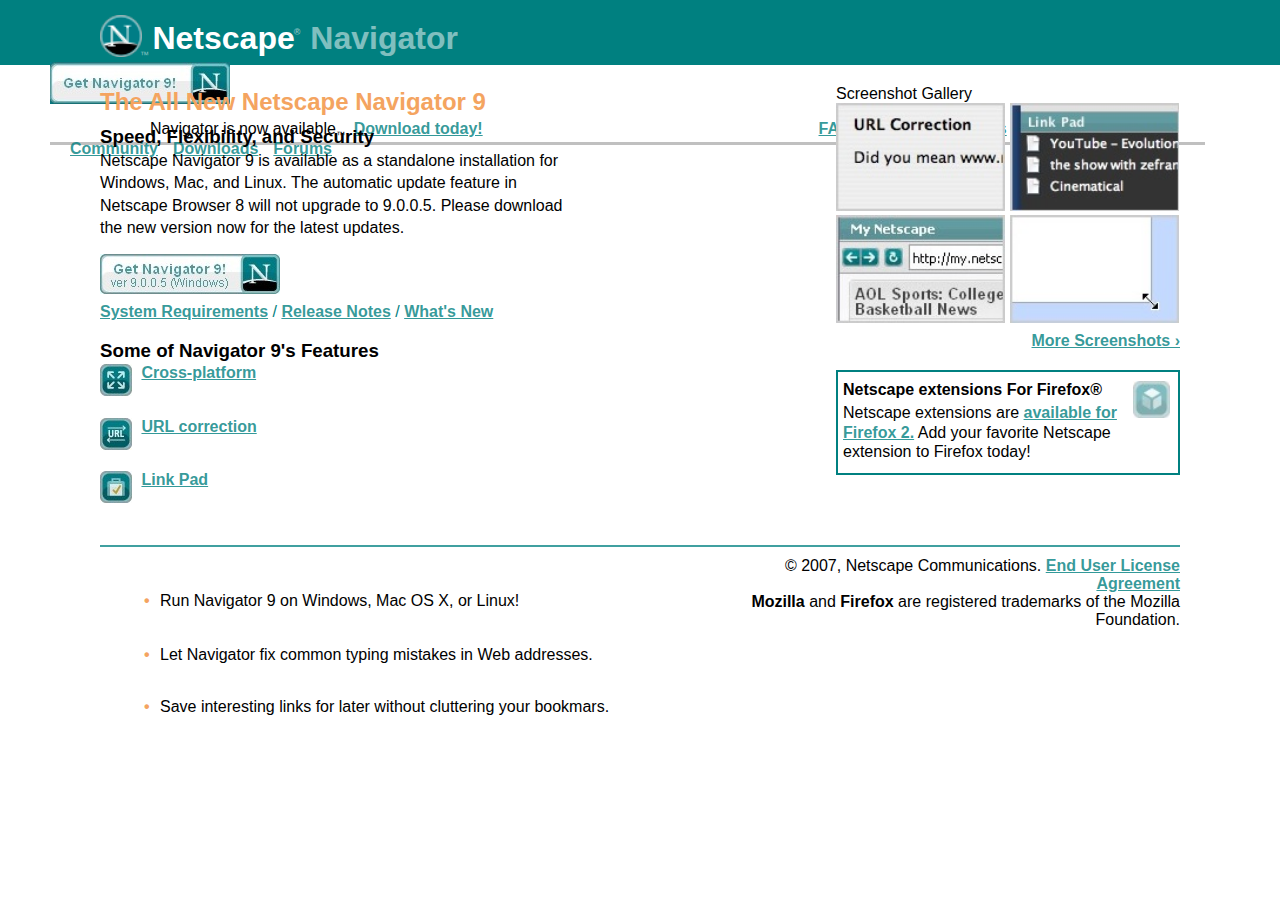
==== docs/index.html @ 93f3923c "Code Development" ====
<!DOCTYPE html>
<html lang="en">
<head>
    <meta charset="UTF-8">
    <meta name="viewport" content="width=device-width, initial-scale=1.0">
    <link rel="shortcut icon" href="../Images/32px-Netscape-2007-logo.svg.png">
    <link rel="stylesheet" href="./index.css" type="text/css">
    <title>Netscape Navigator</title>
    <script src="./index.js"></script>
</head>
    
<body>
    <header>
        <img class="logo" src="../Images/32px-Netscape-2007-logo.svg.png" alt="Browser Logo"><sub>&trade;</sub></img>
        <h1>Netscape<sup>&reg;</sup><span> Navigator</span></h1><img class="get" src="../Images/icon1.jpg">
        <nav>
            <span>Navigator is now available <sub>&trade;</sub> <a href="">Download today!</a></span>
            <a href="">FAQ</a><a href="">Support</a><a href="">Add ons</a>
            <a href="">Community</a><a href="">Downloads</a><a href="">Forums</a>
        </nav>
    </header>

    <main>
        <div class="parent">

            <div class="left">
                <h2>The All New Netscape Navigator 9</h2>
                <h3>Speed, Flexibility, and Security</h3>
                <p>
                    Netscape Navigator 9 is available as a standalone installation
                    for Windows, Mac, and Linux. The automatic update feature in
                    Netscape Browser 8 will not upgrade to 9.0.0.5. Please download 
                    the new version now for the latest updates. 
                </p>
                <img src="../Images/icon2.jpg"/>
                <p class="sla"><a href="">System Requirements</a> / <a href=""> Release Notes</a> / 
                    <a href=""> What's New</a></p>
                <h3>Some of Navigator 9's Features</h3>
                <ul>
                    <p>
                        <img src="../Images/cross-platform-icon.jpg" alt="">
                        <a href="">Cross-platform</a>
                        <li id="one">Run Navigator 9 on Windows, Mac OS X, or Linux!</li>  
                    </p>
                    
                    <p>
                        <img src="../Images/url-correction-icon.jpg" alt="">
                        <a href="">URL correction</a>
                        <li id="two">Let Navigator fix common typing mistakes in Web addresses.</li>
                    </p>

                    <p>
                        <img src="../Images/link-pad-icon.jpg" alt="">
                        <a href="">Link Pad</a>
                        <li id="three">Save interesting links for later without cluttering your bookmars.</li>
                    </p>       
                </ul>
            </div>
                
            <div class="right"> 
                    <p>Screenshot Gallery</p>
                    <img src="../Images/screenshot1.jpg">
                    <img src="../Images/screenshot2.jpg">
                    <img src="../Images/screenshot3.jpg">
                    <img src="../Images/screenshot4.jpg">
                    <a href="" class="screen">More Screenshots &rsaquo;</a>   
                <div>
                    <h4>Netscape extensions For Firefox&reg;</h4>
                    <p>Netscape extensions are <a href="">available for Firefox 2.</a>
                     Add your 
                    favorite Netscape extension to Firefox today!
                    </p>
                    <img id="ext" src="../Images/extension-icon.jpg" alt="">     
                </div>             
                
            </div>
            
        </div>
    
    
    <hr>
    <footer>
        
        <p>&copy; 2007, Netscape Communications. <a href="">End User License
            Agreement</a><br> <b>Mozilla</b> and <b>Firefox</b> are registered trademarks of 
            the Mozilla Foundation.
        </p>
    </footer>
    </main>
</body>
</html>
---- docs/index.css ----
* {
    margin: 0;
    padding: 0;
}

html {
    font-family: Helvetica;
}

a {
    font-weight: 600;
    color: rgba(0, 128, 128, 0.8);
}

main {
    /* display: none; */
}
/*header*/
header {
    background-color: teal;
    height: 65px;
    padding: 0 75px 0 50px;
}

h1 {
    color: white;
    display: inline;
    margin: 18px 50% 0 5px;
    position: relative;
    bottom: 5px;
    right: 10px;
}

h1 span {
    opacity: 0.5;
}

sup, sub {
    font-size: xx-small; 
    color: white;
    opacity: 0.5;
}

sub {
    position: relative;
    right: 4px;
}

sup {
    position: relative;
    right: 1px;
    bottom: 2px;
}

.logo {
    margin: 12px 2px 0 50px;
    position: relative;
    top: 3px;
    height: 42px;
}

.get {
    margin-bottom: 7px;
}



a:hover {
    background-color: rgba(0, 128, 128, 0.3);
}
/*header*/


/*navigation*/
nav {
    height: 22px;
    border-bottom: 3px solid silver;
    padding: 5px 5px 0 20px;
}

nav span {
    margin: 0 28% 0 80px;
    text-align: justify;
}

nav a {
    margin: 0 15px 0 0;
}

nav sub {
    color: black;
    opacity: 1;
}
/*nav*/


/*main*/
.parent {
    margin: 20px 100px 20px 100px;
    display: flex;
}

h2 {
    color: sandybrown;
}

.left {
    padding-right: 100px;
    margin-right: 150px;
    line-height: 1.4;
}

.left p {
    margin: 0 0 15px 0;
}

.sla {
    color: teal;
}

.left h3 {
    margin-top: 5px;
}

ul {
    list-style: none;
}
  
ul li::before {
    content: "\2022";
    color: sandybrown;
    font-weight: bold; 
    display: inline-block;
    width: 1em;
    margin-left: -1em;
  }

ul a {
    font-weight: bold;  
    position: relative;
    bottom: 18px; 
    left: 5px; 
}


li {
    position: absolute;
    left: 160px;
}

#one {
    bottom: 288px;
}

#two {
    bottom: 234px;
}

#three {
    bottom: 182px;
}

.right img {
    width: 49.2%;
    height: auto;
}

.screen {
    display: block;
    margin: 5px 0 0 188px;
    text-align: end;
}

.right div {
    margin-top: 20px;
    padding: 8px 15px 3px 5px;
    border: 2px solid teal ;
    width: 320px;
    height: 90px;
    text-align: left;
    line-height: 1.2;
}

.right h4 {
    margin-bottom: 4px;
}

#ext {
    width: 37px;
    position: relative;
    left: 290px;
    bottom: 80px;    
}
/*main*/


hr {
    margin: 0 100px;
    border: 1px solid teal;
    opacity: 0.75;
}

/*footer*/
footer {
    margin: 10px 100px 0 720px;
    text-align: right;
}
/*footer*/
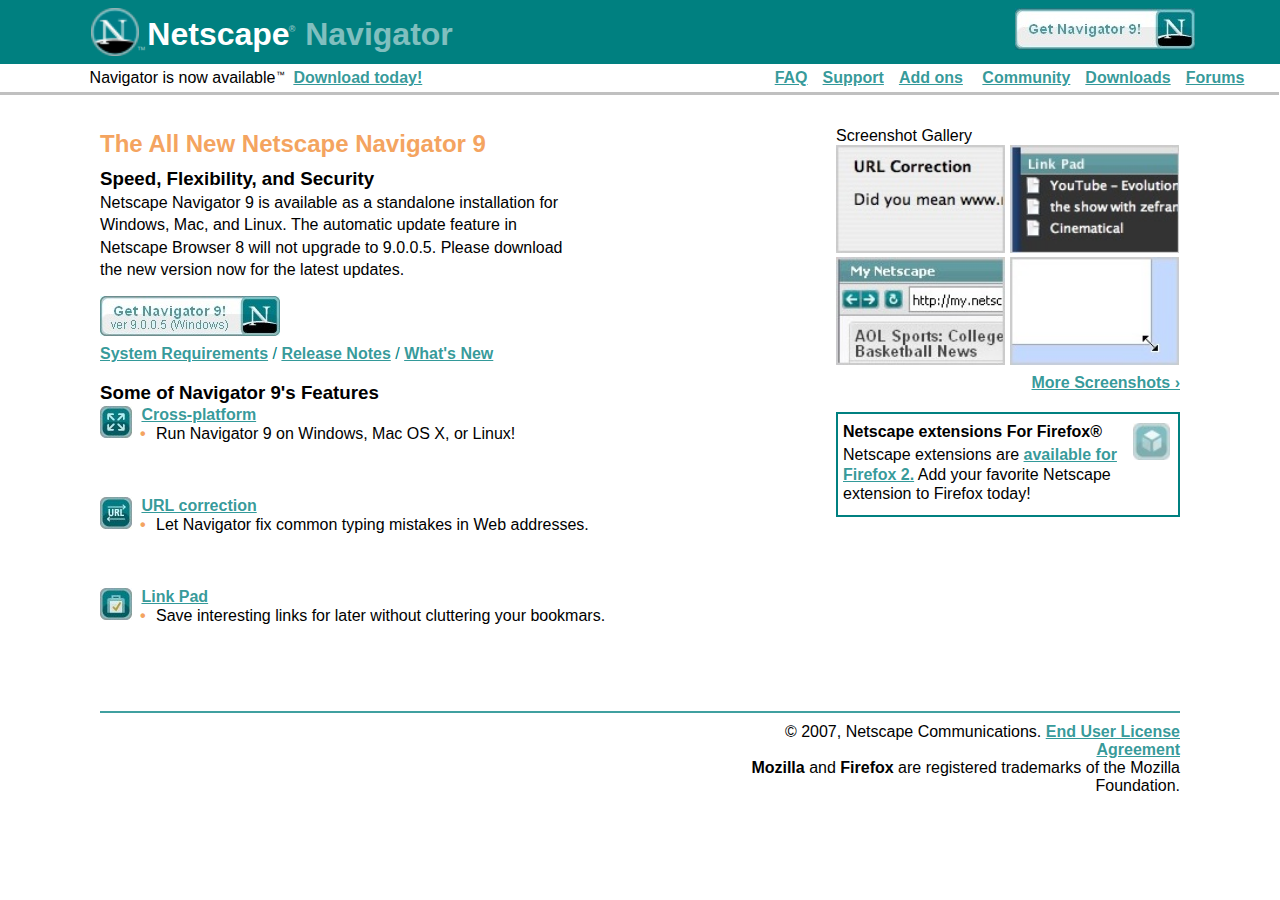
==== commit 9105dcfd: "Code development Wednesday 08/05/2020" ====
--- a/docs/index.html
+++ b/docs/index.html
@@ -15,7 +15,7 @@
         <h1>Netscape<sup>&reg;</sup><span> Navigator</span></h1><img class="get" src="../Images/icon1.jpg">
         <nav>
             <span>Navigator is now available <sub>&trade;</sub> <a href="">Download today!</a></span>
-            <a href="">FAQ</a><a href="">Support</a><a href="">Add ons</a>
+            <a href="" id="hidden">Download now</a><a href="">FAQ</a><a href="">Support</a><a href="">Add ons</a>
             <a href="">Community</a><a href="">Downloads</a><a href="">Forums</a>
         </nav>
     </header>
--- a/docs/index.css
+++ b/docs/index.css
@@ -4,7 +4,7 @@
 }
 
 html {
-    font-family: Helvetica;
+    font-family: Arial, Helvetica, sans-serif;
 }
 
 a {
@@ -12,24 +12,22 @@
     color: rgba(0, 128, 128, 0.8);
 }
 
-main {
-    /* display: none; */
-}
-/*header*/
+
 header {
     background-color: teal;
-    height: 65px;
-    padding: 0 75px 0 50px;
+    padding: 0 3.5% 0 7%;
+    height: 4em;
 }
 
 h1 {
     color: white;
     display: inline;
-    margin: 18px 50% 0 5px;
-    position: relative;
-    bottom: 5px;
-    right: 10px;
-}
+    margin: 1em 43vw 0 0.4%;
+    position: relative;
+    bottom: 0.4em;
+    right: 1%;
+}
+
 
 h1 span {
     opacity: 0.5;
@@ -44,6 +42,7 @@
 sub {
     position: relative;
     right: 4px;
+    bottom: 1em;
 }
 
 sup {
@@ -53,14 +52,14 @@
 }
 
 .logo {
-    margin: 12px 2px 0 50px;
-    position: relative;
-    top: 3px;
-    height: 42px;
+    margin: 0.12em 0.1em 0 ; 
+    position: relative;
+    bottom: 0.1em;
+    height: 3em;
 }
 
 .get {
-    margin-bottom: 7px;
+    padding: 0.5em 0;
 }
 
 
@@ -70,16 +69,22 @@
 }
 /*header*/
 
-
 /*navigation*/
+#hidden {
+    display: none;
+}
+
 nav {
-    height: 22px;
+    background-color: #fff;
+    height: 1.4em;
+    margin: 0.2em -3.4vw 0.4em -7vw;
+    padding-left: 7vw;
     border-bottom: 3px solid silver;
-    padding: 5px 5px 0 20px;
+    /* padding: 5px 5px 0 20px; */
 }
 
 nav span {
-    margin: 0 28% 0 80px;
+    margin: 0 28% 0 0;
     text-align: justify;
 }
 
@@ -95,8 +100,11 @@
 
 
 /*main*/
+main {
+    min-width: 600px;
+}
 .parent {
-    margin: 20px 100px 20px 100px;
+    margin: 7vh 100px 2em 100px;
     display: flex;
 }
 
@@ -144,8 +152,9 @@
 
 
 li {
-    position: absolute;
-    left: 160px;
+    position: relative;
+    top: -2.3em;
+    left: 3.5em;
 }
 
 #one {
@@ -205,4 +214,87 @@
     margin: 10px 100px 0 720px;
     text-align: right;
 }
-/*footer*/+/*footer*/
+
+@media only screen and (min-width: 768px) and (max-width: 1024px) {
+    header {
+        padding: 0.5em 7% 0 7%;
+        height: 4em;
+    }
+
+    h1 {
+        display: inline-block;
+        margin: 1em 0 0 0.4%;
+        position: relative;
+        bottom: 0.5em;
+        right: 1%;
+    }
+
+    .get {
+        float: right;
+        margin-right: 2em;
+    }
+
+    #hidden {
+        display: inline;
+    }
+
+    nav {
+        text-align: center;
+        margin: 0.2em 0 0.4em 0;
+        padding-left: 0;
+        border-bottom: 3px solid silver;
+    }
+
+    nav span {
+        display: none;
+    }
+
+    nav a {
+        margin-right: 1em;
+    }
+
+    .parent {
+        display: block;
+    }
+
+    h2, h3 {
+        text-align: center;
+    }
+
+    
+    .left {
+        min-width: 50%;
+        text-align: justify;
+        padding-right: 0;
+        margin-right: 0;
+        line-height: 1.4;
+    }
+
+    .left p {
+        display: inline-block;
+    }
+    
+    /* .left img {
+        display: inline-block;
+    } */
+    
+
+    
+    .left h3 {
+        margin-top: 0.1em;
+    }
+    
+
+    
+    .screen {
+        display: block;
+        margin: 5px 0 0 188px;
+        text-align: end;
+    }
+    
+
+
+
+
+}
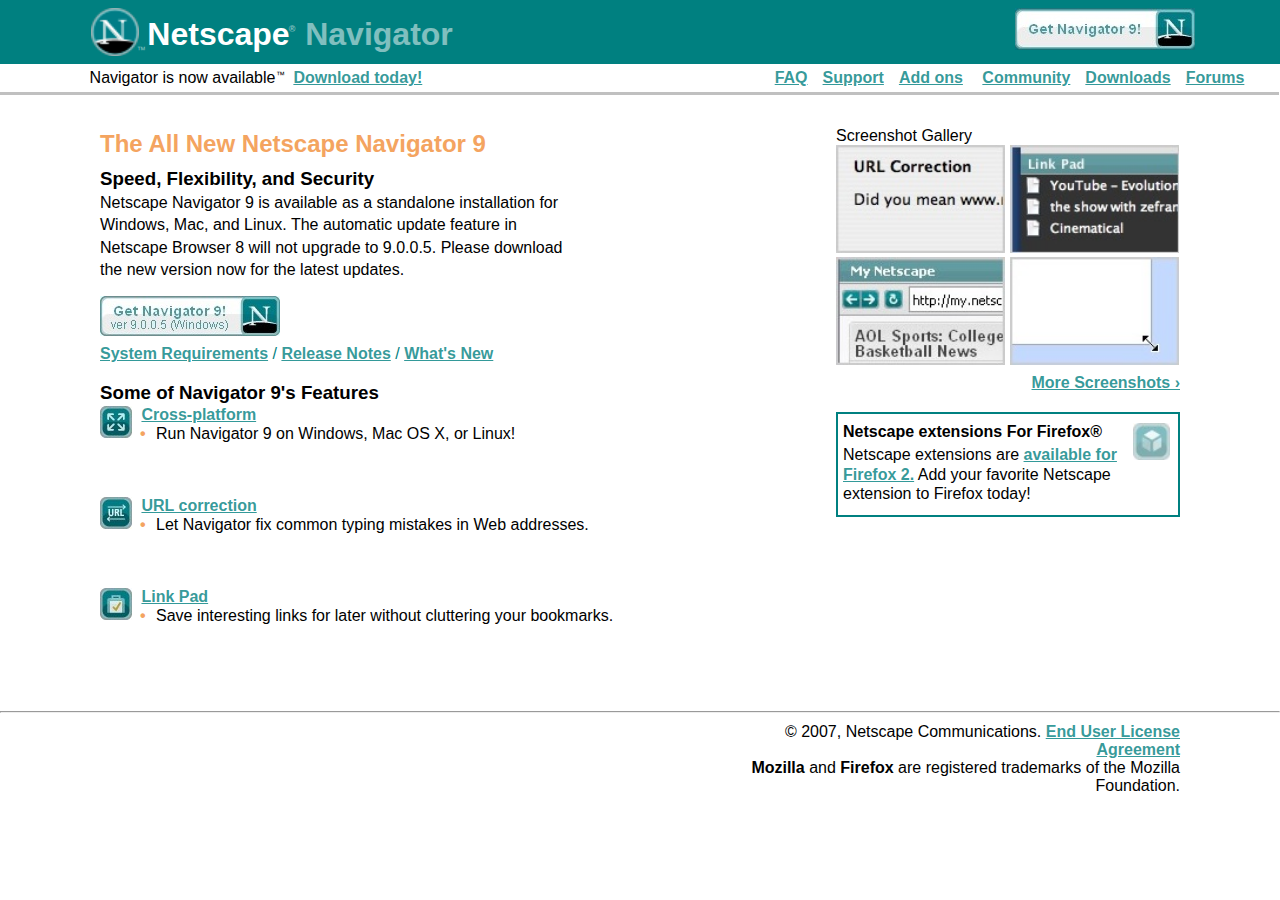
==== commit a9e4a208: "Page development_Tablet view" ====
--- a/docs/index.html
+++ b/docs/index.html
@@ -13,70 +13,73 @@
     <header>
         <img class="logo" src="../Images/32px-Netscape-2007-logo.svg.png" alt="Browser Logo"><sub>&trade;</sub></img>
         <h1>Netscape<sup>&reg;</sup><span> Navigator</span></h1><img class="get" src="../Images/icon1.jpg">
-        <nav>
+        <a href="#"><img src="../Images/bars-solid.svg" alt="navigation bar" id="navi"></a>
+
+        <nav id="navigate">
             <span>Navigator is now available <sub>&trade;</sub> <a href="">Download today!</a></span>
             <a href="" id="hidden">Download now</a><a href="">FAQ</a><a href="">Support</a><a href="">Add ons</a>
-            <a href="">Community</a><a href="">Downloads</a><a href="">Forums</a>
+            <a href="">Community</a><a href="">Downloads</a><a href="for">Forums</a>
         </nav>
     </header>
 
     <main>
+             
         <div class="parent">
+            
+        <div class="left">
+            <h2 id="head2">The All New Netscape Navigator 9</h2>
+            <h3 id='h3'>Speed, Flexibility, and Security</h3>
+            <p>
+                Netscape Navigator 9 is available as a standalone installation
+                for Windows, Mac, and Linux. The automatic update feature in
+                Netscape Browser 8 will not upgrade to 9.0.0.5. Please download 
+                the new version now for the latest updates. 
+            </p>
+            <img src="../Images/icon2.jpg"/>
+            <p class="sla"><a href="">System Requirements</a> / <a href=""> Release Notes</a> / 
+                <a href=""> What's New</a></p>
+            <h3>Some of Navigator 9's Features</h3>
+            <ul>
+                <p>
+                    <img src="../Images/cross-platform-icon.jpg" alt="">
+                    <a href="">Cross-platform</a>
+                    <li id="one">Run Navigator 9 on Windows, Mac OS X, or Linux!</li>  
+                </p>
+                
+                <p>
+                    <img src="../Images/url-correction-icon.jpg" alt="">
+                    <a href="">URL correction</a>
+                    <li id="two">Let Navigator fix common typing mistakes in Web addresses.</li>
+                </p>
 
-            <div class="left">
-                <h2>The All New Netscape Navigator 9</h2>
-                <h3>Speed, Flexibility, and Security</h3>
                 <p>
-                    Netscape Navigator 9 is available as a standalone installation
-                    for Windows, Mac, and Linux. The automatic update feature in
-                    Netscape Browser 8 will not upgrade to 9.0.0.5. Please download 
-                    the new version now for the latest updates. 
+                    <img src="../Images/link-pad-icon.jpg" alt="">
+                    <a href="">Link Pad</a>
+                    <li id="three">Save interesting links for later without cluttering your bookmarks.</li>
+                </p>       
+            </ul>
+        </div>
+            
+        <div class="right"> 
+                <p>Screenshot Gallery</p>
+                <img src="../Images/screenshot1.jpg">
+                <img src="../Images/screenshot2.jpg">
+                <img src="../Images/screenshot3.jpg">
+                <img src="../Images/screenshot4.jpg">
+                <a href="" class="screen">More Screenshots &rsaquo;</a>   
+            <div>
+                <h4>Netscape extensions For Firefox&reg;</h4>
+                <p>Netscape extensions are <a href="">available for Firefox 2.</a>
+                    Add your 
+                favorite Netscape extension to Firefox today!
                 </p>
-                <img src="../Images/icon2.jpg"/>
-                <p class="sla"><a href="">System Requirements</a> / <a href=""> Release Notes</a> / 
-                    <a href=""> What's New</a></p>
-                <h3>Some of Navigator 9's Features</h3>
-                <ul>
-                    <p>
-                        <img src="../Images/cross-platform-icon.jpg" alt="">
-                        <a href="">Cross-platform</a>
-                        <li id="one">Run Navigator 9 on Windows, Mac OS X, or Linux!</li>  
-                    </p>
-                    
-                    <p>
-                        <img src="../Images/url-correction-icon.jpg" alt="">
-                        <a href="">URL correction</a>
-                        <li id="two">Let Navigator fix common typing mistakes in Web addresses.</li>
-                    </p>
-
-                    <p>
-                        <img src="../Images/link-pad-icon.jpg" alt="">
-                        <a href="">Link Pad</a>
-                        <li id="three">Save interesting links for later without cluttering your bookmars.</li>
-                    </p>       
-                </ul>
-            </div>
-                
-            <div class="right"> 
-                    <p>Screenshot Gallery</p>
-                    <img src="../Images/screenshot1.jpg">
-                    <img src="../Images/screenshot2.jpg">
-                    <img src="../Images/screenshot3.jpg">
-                    <img src="../Images/screenshot4.jpg">
-                    <a href="" class="screen">More Screenshots &rsaquo;</a>   
-                <div>
-                    <h4>Netscape extensions For Firefox&reg;</h4>
-                    <p>Netscape extensions are <a href="">available for Firefox 2.</a>
-                     Add your 
-                    favorite Netscape extension to Firefox today!
-                    </p>
-                    <img id="ext" src="../Images/extension-icon.jpg" alt="">     
-                </div>             
-                
-            </div>
+                <img id="ext" src="../Images/extension-icon.jpg" alt="">     
+            </div>             
             
         </div>
-    
+        
+    </main>
+
     
     <hr>
     <footer>
@@ -87,5 +90,5 @@
         </p>
     </footer>
     </main>
-</body>
+    </body>
 </html>
--- a/docs/index.css
+++ b/docs/index.css
@@ -60,6 +60,10 @@
 
 .get {
     padding: 0.5em 0;
+}
+
+#navi {
+    display: none;
 }
 
 
@@ -203,11 +207,7 @@
 /*main*/
 
 
-hr {
-    margin: 0 100px;
-    border: 1px solid teal;
-    opacity: 0.75;
-}
+
 
 /*footer*/
 footer {
@@ -289,12 +289,122 @@
     
     .screen {
         display: block;
-        margin: 5px 0 0 188px;
-        text-align: end;
-    }
-    
-
-
-
-
-}
+        margin: 5px;
+        text-align: left;
+    }
+    
+    .right img {
+        width: 35%;
+        height: auto;
+    }
+
+    footer {
+        margin: 10px 7%;
+        text-align: center;
+    }
+
+    hr {
+        margin: 0 7%;
+        border:  3.5% 0 7%;
+    }
+}
+
+
+@media only screen and (min-width: 480px) and (max-width: 768px) {
+
+body {
+    font-size: 2vw;
+}
+
+h1 {
+    margin: 1em 10vw 0 0.4%;
+    position: relative;
+    bottom: 0.3em;
+    right: 1%;
+}
+
+sub {
+    position: relative;
+    right: 4px;
+    top: 0.001em;
+}
+
+sup {
+    position: relative;
+    right: 1px;
+    bottom: 2px;
+}
+
+.logo {
+    margin: 0.12em 0.1em 0 ; 
+    position: relative;
+    top: 0.1em;
+    height: 3em;
+}
+
+.get {
+    padding: 0.5em 0;
+    display: none;
+}
+
+#navi {
+    display: block;
+    height: 70%;
+    margin-top: 0.7em;
+    float: right;
+    opacity: 0.7;
+}
+
+#hidden {
+    font-size: 2vw;
+    display: block;
+    font-weight: 600;
+    padding: 0.3em;
+}
+
+
+nav {
+    /* display: none; */
+    background-color: teal;
+    height: 13em;
+    margin: 0.5em;
+    text-align: center;
+    padding: 0;
+}
+
+nav a {
+    margin: 0;
+    display: block;
+    text-decoration: none;
+    padding: 0.3em;
+    color: #fff;
+    border-bottom: 1px solid rgba(0, 0, 0, 0.5);
+}
+
+a[href='for'] {
+    border-bottom: none;
+}
+
+nav span {
+    display: none;
+}
+
+h2 {
+    text-align: left;
+    margin: 1.5em 0 0 3em;
+}
+
+h3 {
+    text-align: center;
+}
+
+.parent {
+    display: none;
+    grid-template-rows: 2fr 1fr;
+}
+
+/* .left {
+    width: 
+} */
+
+}